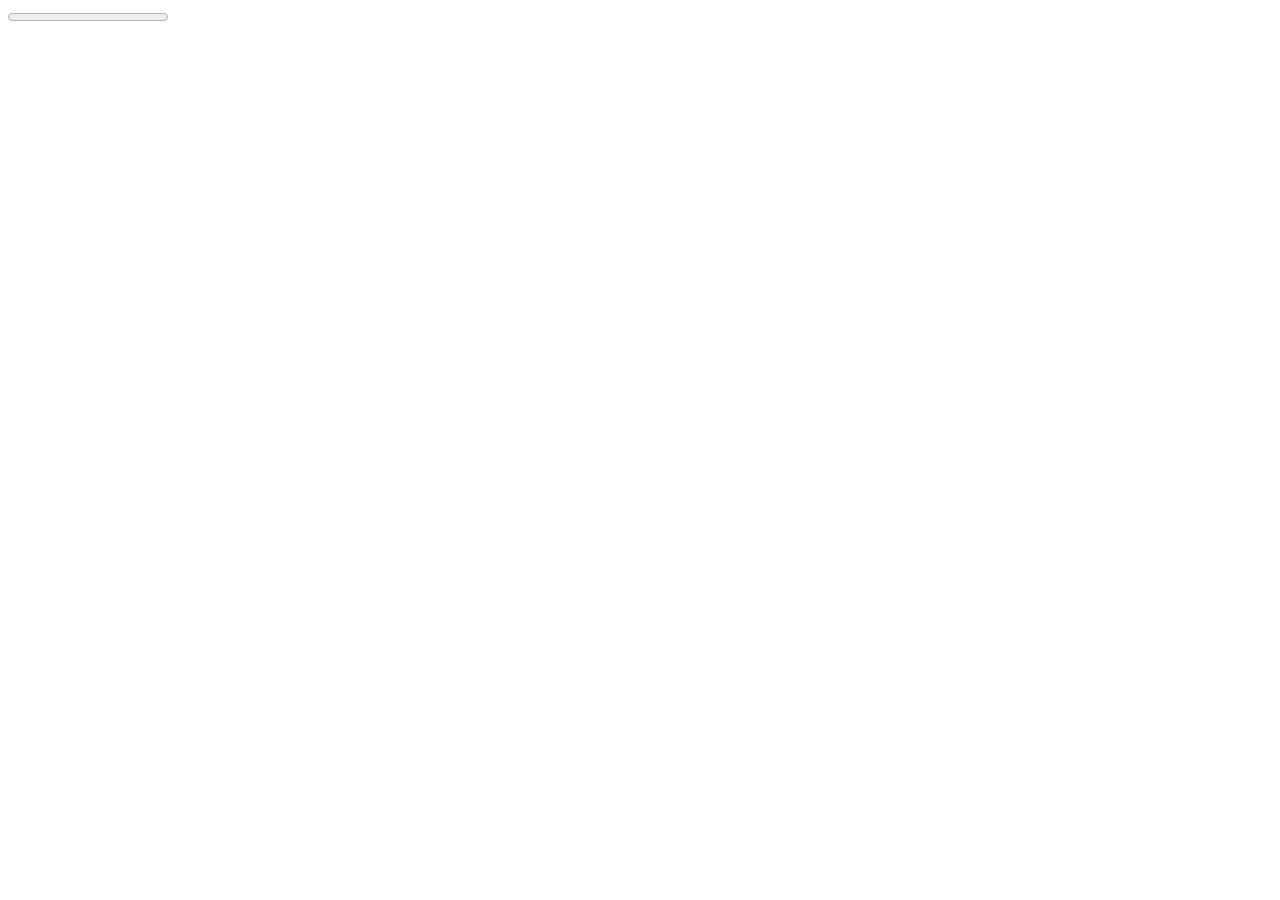
==== svm.html @ c9e6840c "add progress bar" ====
<!DOCTYPE html>
<html lang="en">
<head>
  <meta charset="UTF-8">
  <meta http-equiv="X-UA-Compatible" content="IE=edge">
  <meta name="viewport" content="width=device-width, initial-scale=1.0">
  <title></title>
</head>
<body>
  <div class="ist-window">
    <div class="v">
      <progress min="0" max="100" value="0">0%</progress>
    </div>
  </div>
  
  <script src="svm.js"></script>
</body>
</html>
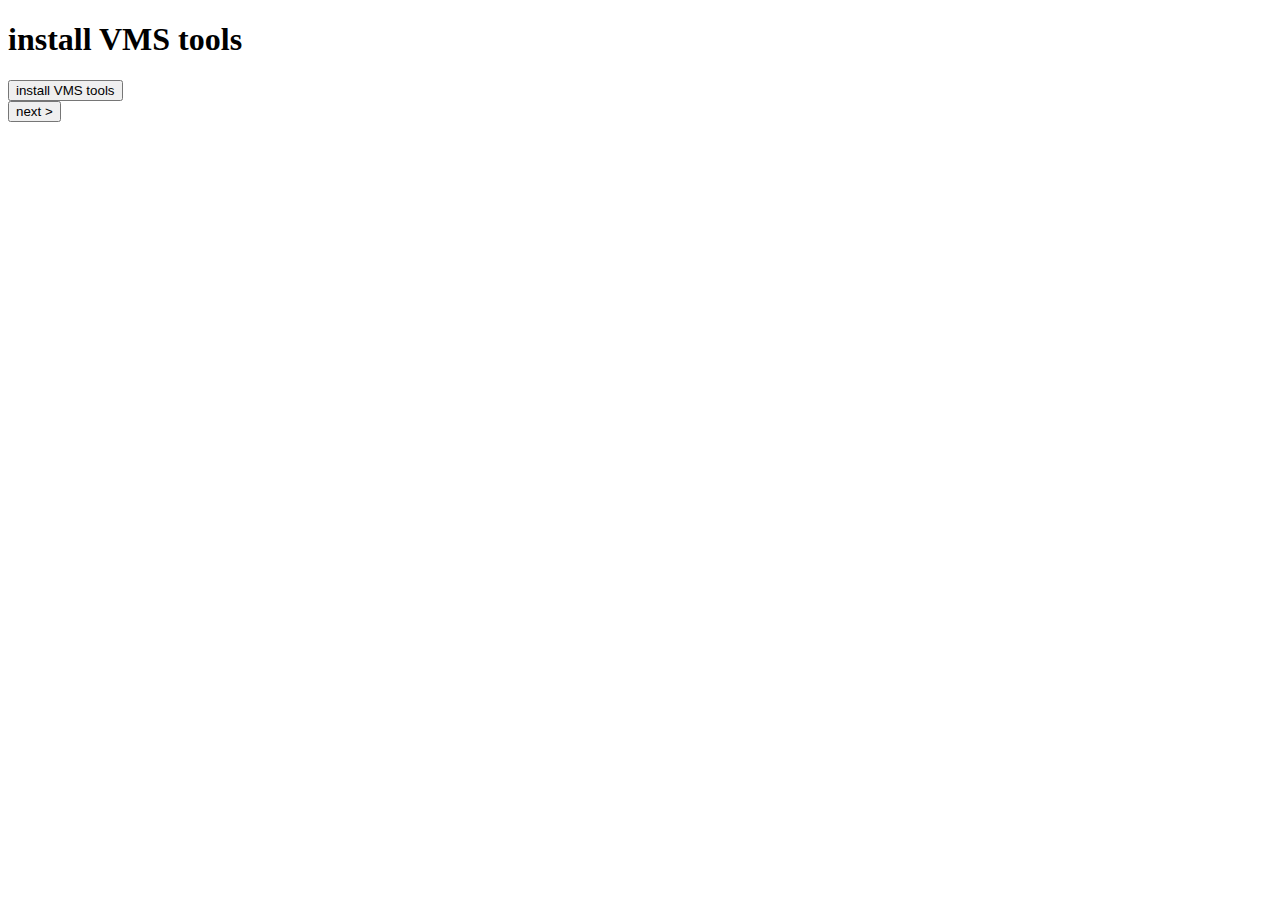
==== commit 43b4f903: "Hh" ====
--- a/svm.html
+++ b/svm.html
@@ -5,11 +5,53 @@
   <meta http-equiv="X-UA-Compatible" content="IE=edge">
   <meta name="viewport" content="width=device-width, initial-scale=1.0">
   <title></title>
+  <link rel="manifest" href="manifest.json">
+  <link rel="shortcut icon" href="vmsr-icon-16x16.png" type="image/16x16-icon">
+  <link rel="shortcut icon" href="vmsr-icon-32x32.png" type="image/32x32-icon">
+  <link rel="apple-touch-icon" href="vmsr-ati.png">
+  <style>
+    .ist-window {
+      background-color: white;
+      width: 100%;
+      height: 100%;
+    }
+  </style>
 </head>
 <body>
   <div class="ist-window">
+    <div class="s1">
+      <h1>install VMS tools</h1>
+      <button class="inst-VMS-tools">
+        <span class="text">
+          install VMS tools
+        </span>
+      </button>
+    </div>
+    <div class="s2" hidden>
+      <h1>install software</h1>
+      <div class="user">
+        <label for="username">username:</label>
+        <input type="text" id="username">
+        <label for="password">password(no requied):</label>
+        <input type="password" id="password">
+      </div>
+    </div>
+    <div class="s3" hidden>
+      <h1>set time</h1>
+      <input type="date">
+      <input type="time">
+      
+    </div>
+    <div class="s4" hidden>
+      <p id="status">making files...</p>
+      <progress max="250" value="0"></progress>
+    </div>
+    <div class="s5" hidden>
+      <h1>installetion finisehd!</h1>
+      now you can use the computer!
+    </div>
     <div class="v">
-      <progress min="0" max="100" value="0">0%</progress>
+      <button class="next">next ></button>
     </div>
   </div>
   
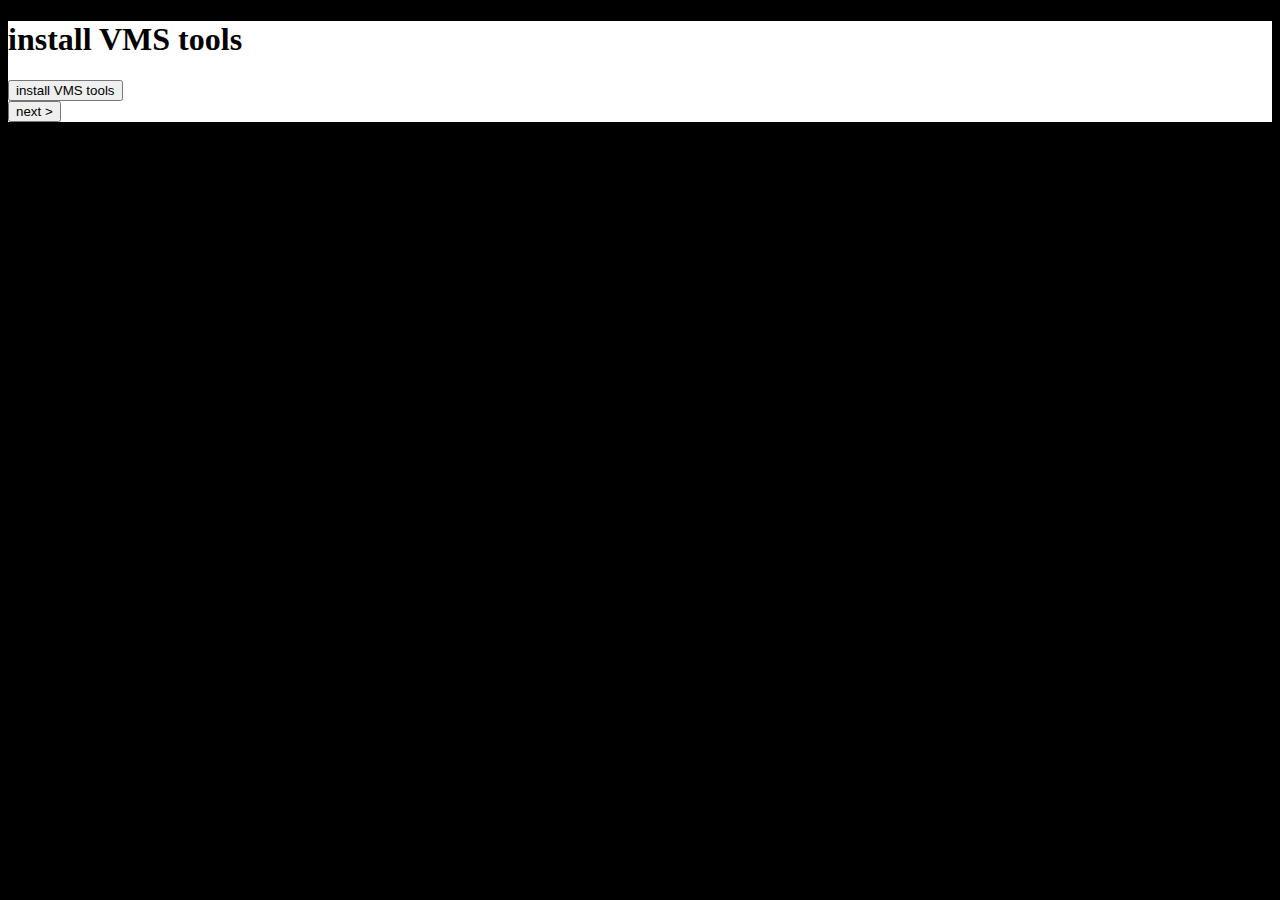
==== commit fb0f3b38: "notifications" ====
--- a/svm.html
+++ b/svm.html
@@ -1,5 +1,6 @@
 <!DOCTYPE html>
 <html lang="en">
+
 <head>
   <meta charset="UTF-8">
   <meta http-equiv="X-UA-Compatible" content="IE=edge">
@@ -10,13 +11,23 @@
   <link rel="shortcut icon" href="vmsr-icon-32x32.png" type="image/32x32-icon">
   <link rel="apple-touch-icon" href="vmsr-ati.png">
   <style>
-    .ist-window {
+    body {
+      background: black;
+    }
+    .ist-window, .pc {
       background-color: white;
       width: 100%;
       height: 100%;
     }
+    .ist-window, .pc {
+      cursor: url('./cursor.png'), auto;
+    }
+    icon, ptitle {
+      display: block;
+    }
   </style>
 </head>
+
 <body>
   <div class="ist-window">
     <div class="s1">
@@ -31,30 +42,53 @@
       <h1>install software</h1>
       <div class="user">
         <label for="username">username:</label>
-        <input type="text" id="username">
+        <input type="text" id="username" onkeyup="un.innerText = this.value" value="VMS user">
         <label for="password">password(no requied):</label>
-        <input type="password" id="password">
+        <input type="password" id="password" value="bestpassword" placeholder="e.g.: password">
+        <input type="checkbox" onclick="pt()">show ********(password)
       </div>
     </div>
     <div class="s3" hidden>
       <h1>set time</h1>
       <input type="date">
       <input type="time">
-      
+
     </div>
     <div class="s4" hidden>
       <p id="status">making files...</p>
-      <progress max="250" value="0"></progress>
+      <progress max="250" value="0" id="fp"></progress>
+      <p id="porc" style="user-select: none;">0% / 250%</p>
     </div>
     <div class="s5" hidden>
-      <h1>installetion finisehd!</h1>
+      <h1>installetion finished!</h1>
       now you can use the computer!
     </div>
     <div class="v">
       <button class="next">next ></button>
     </div>
   </div>
-  
+  <div class="pc" hidden>
+    <div class="bar">
+      <d id="un">VMS user</d>
+      <button class="sd">shutdown</button>
+      <button class="sb">stand by</button>
+      <button class="su">switch user</button>
+      <button class="nf">notifications</button>
+      <button class="ng">navigator</button>
+    </div>
+    <div class="desktop">
+      <icon class="mpc">
+        <img src="mp.png" alt="my pc" width="50" height="50">
+        <ptitle>my pc</ptitle>
+      </icon>
+      <icon class="vb">
+        <ptitle>vbrowser</ptitle>
+      </icon>
+    </div>
+  </div>
+
+  <script src="notif.js">// anyways</script>
   <script src="svm.js"></script>
 </body>
+
 </html>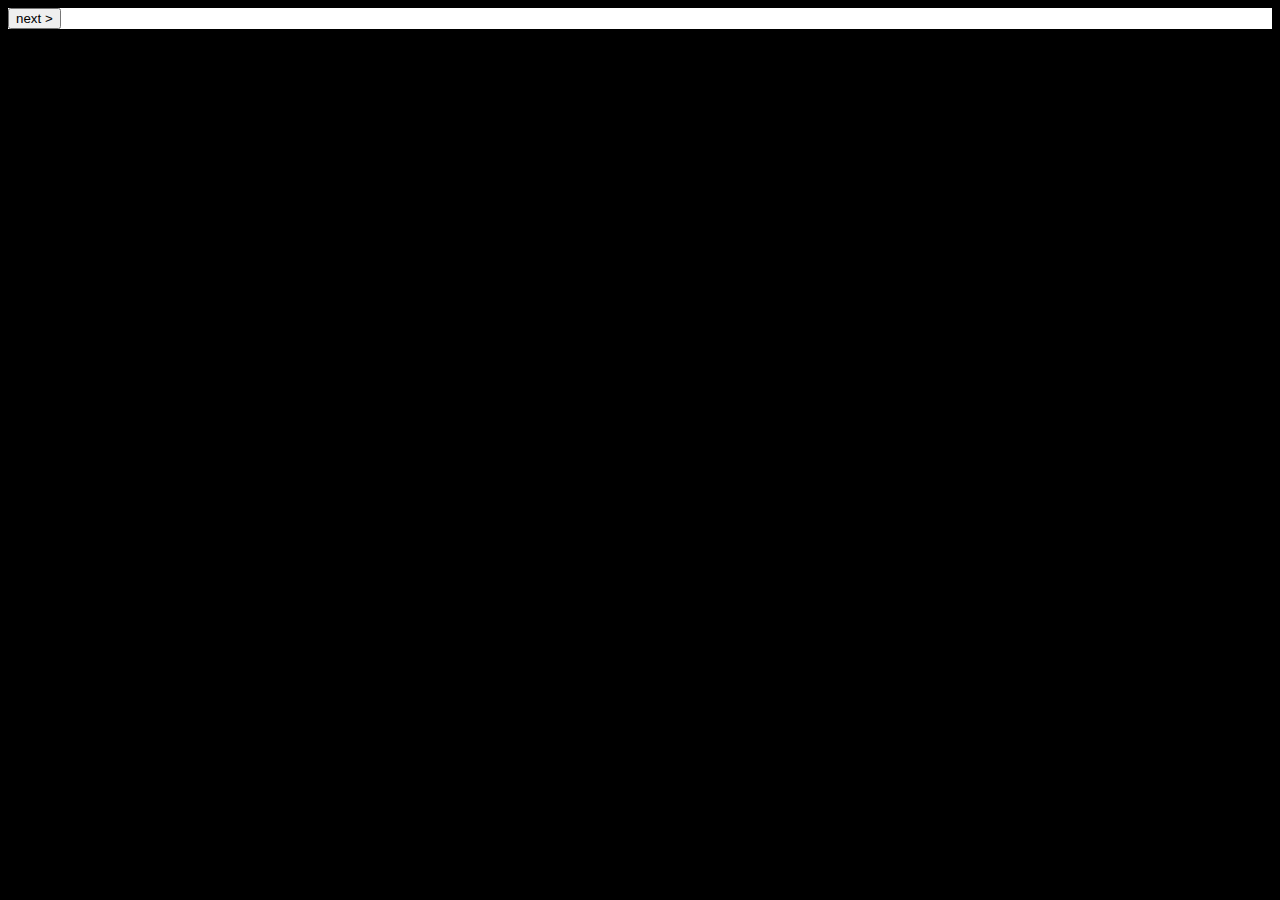
==== commit a32506a3: "protocol handles, noscript check & prevent key detection stops ("which" deprecated)" ====
--- a/svm.html
+++ b/svm.html
@@ -14,23 +14,46 @@
     body {
       background: black;
     }
-    .ist-window, .pc {
+
+    .ist-window,
+    .pc {
       background-color: white;
       width: 100%;
       height: 100%;
     }
-    .ist-window, .pc {
+
+    .ist-window,
+    .pc {
       cursor: url('./cursor.png'), auto;
     }
-    icon, ptitle {
+
+    icon,
+    ptitle {
       display: block;
+    }
+
+    .v 
+    {
+      display: flex;
+      flex-direction: row;
+    }
+
+
+    .ahp {
+      width: 100%;
+      height: 100%;
+    }
+
+    .ftp {
+      width: 50%;
+      height: 50%;
     }
   </style>
 </head>
 
 <body>
   <div class="ist-window">
-    <div class="s1">
+    <div class="s1" hidden>
       <h1>install VMS tools</h1>
       <button class="inst-VMS-tools">
         <span class="text">
@@ -76,19 +99,27 @@
       <button class="nf">notifications</button>
       <button class="ng">navigator</button>
     </div>
-    <div class="desktop">
-      <icon class="mpc">
-        <img src="mp.png" alt="my pc" width="50" height="50">
-        <ptitle>my pc</ptitle>
-      </icon>
-      <icon class="vb">
-        <ptitle>vbrowser</ptitle>
-      </icon>
+    <div class="v">
+      <div class="desktop ahp">
+        <icon class="mpc">
+          <img src="mp.png" alt="my pc" width="50" height="50">
+          <ptitle>my pc</ptitle>
+        </icon>
+        <icon class="vb">
+          <ptitle>vbrowser</ptitle>
+        </icon>
+      </div>
+      <div class="notarea ftp" hidden></div>
     </div>
   </div>
 
   <script src="notif.js">// anyways</script>
   <script src="svm.js"></script>
+  <script src="ph.js"></script>
+  <noscript>
+    <h1>where are javascript?</h1>
+    <p>without javascript, us cannot run your virtual machine!</p>
+  </noscript>
 </body>
 
 </html>